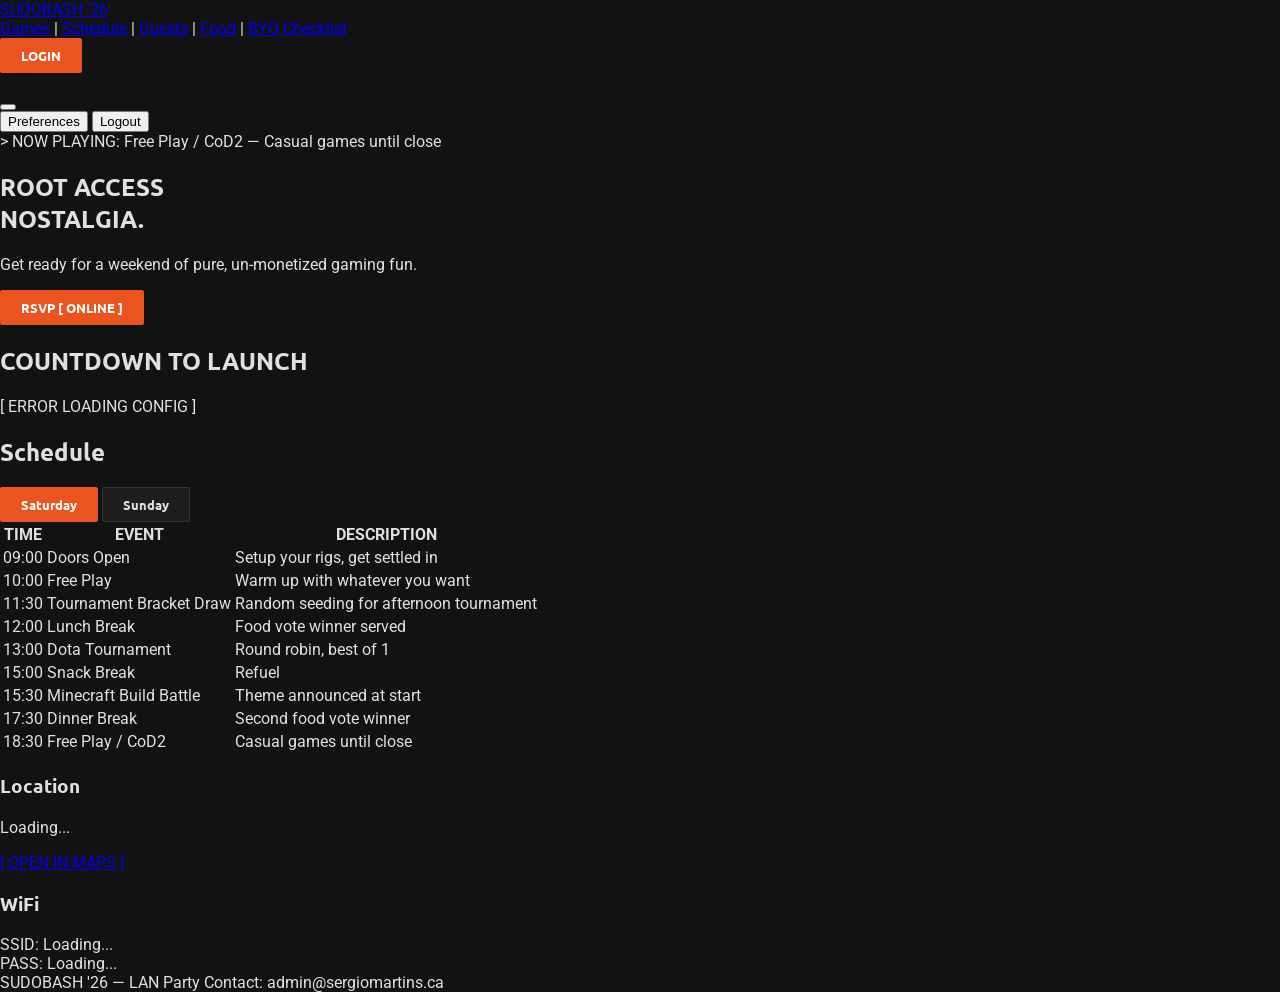
==== pages/index.html @ d046f4af "WIP cleanup" ====
<!DOCTYPE html>
<html lang="en">
<head>
  <meta charset="UTF-8">
  <meta name="viewport" content="width=device-width, initial-scale=1.0">
  <title>SUDOBASH '26</title>
  <!-- Tailwind CDN -->
  <script src="https://cdn.tailwindcss.com"></script>
  <script>
    tailwind.config = {
      theme: {
        extend: {
          colors: {
            'base': '#121212',
            'surface': '#1E1E1E',
            'border-c': '#333333',
            'text-primary': '#E0E0E0',
            'text-muted': '#8A8A8A',
            'accent-orange': '#E95420',
            'accent-blue': '#1793D1',
            'accent-green': '#87A556',
          },
          fontFamily: {
            'ubuntu': ['Ubuntu', 'sans-serif'],
            'roboto': ['Roboto', 'DejaVu Sans', 'sans-serif'],
            'mono': ['Fira Code', 'Liberation Mono', 'monospace'],
          },
          borderRadius: {
            'kit': '2px',
          }
        }
      }
    }
  </script>
  <!-- Line Awesome Icons -->
  <link rel="stylesheet" href="https://maxst.icons8.com/vue-static/lanern/line-awesome/css/line-awesome.min.css">
  <!-- Custom CSS -->
  <link rel="stylesheet" href="/static/css/style.css">
</head>
<body class="bg-base text-text-primary min-h-screen flex flex-col">

  <!-- ===== NAV HEADER ===== -->
  <header class="border-b border-border-c bg-surface">
    <nav class="max-w-7xl mx-auto px-4 h-16 flex items-center justify-between">
      <div class="flex items-center gap-6">
        <a href="/" class="font-ubuntu font-bold text-xl text-accent-orange tracking-wide">SUDOBASH '26</a>
        <div class="hidden md:flex items-center gap-4 text-xl">
          <a href="/games.html" class="hover:text-accent-blue">Games</a>
          <span>|</span>
          <a href="/#schedule" class="hover:text-accent-blue">Schedule</a>
          <span>|</span>
          <a href="/guests.html" class="hover:text-accent-blue">Guests</a>
          <span>|</span>
          <a href="/food.html" class="hover:text-accent-blue">Food</a>
          <span>|</span>
          <a href="/gear.html" class="hover:text-accent-blue">BYO Checklist</a>
        </div>
      </div>
      <div id="nav-auth">
        <!-- JS populates: login button or user info -->
        <button id="nav-login-btn" class="btn btn-primary text-sm" onclick="document.getElementById('login-modal').classList.remove('hidden')">
          LOGIN
        </button>
        <div id="nav-user-info" class="hidden flex items-center gap-3">
          <img id="nav-avatar" src="" alt="" class="w-8 h-8 rounded-kit border border-border-c">
          <span id="nav-handle" class="font-mono text-sm"></span>
          <div class="relative">
            <button id="nav-menu-btn" class="text-text-muted hover:text-text-primary text-sm">
              <i class="las la-chevron-down"></i>
            </button>
            <div id="nav-dropdown" class="hidden absolute right-0 top-8 bg-surface border border-border-c py-1 min-w-[140px] z-50">
              <button id="nav-prefs-btn" class="block w-full text-left px-4 py-2 text-sm hover:bg-base">Preferences</button>
              <button id="nav-logout-btn" class="block w-full text-left px-4 py-2 text-sm hover:bg-base text-accent-orange">Logout</button>
            </div>
          </div>
        </div>
      </div>
    </nav>
  </header>

  <!-- ===== LOGIN MODAL ===== -->
  <div id="login-modal" class="modal-overlay hidden">
    <div class="modal-panel">
      <h2 class="font-ubuntu text-lg mb-4">Login</h2>
      <form id="login-form">
        <div class="mb-3">
          <label class="block text-sm text-text-muted mb-1">Name</label>
          <input type="text" name="name" required autocomplete="name">
        </div>
        <div class="mb-4">
          <label class="block text-sm text-text-muted mb-1">Access Code</label>
          <input type="text" name="access_code" required maxlength="7" autocomplete="off" class="font-mono tracking-widest uppercase">
        </div>
        <div id="login-error" class="text-accent-orange text-sm mb-3 hidden"></div>
        <div class="flex gap-3">
          <button type="submit" class="btn btn-primary flex-1">LOGIN</button>
          <button type="button" class="btn btn-secondary" onclick="document.getElementById('login-modal').classList.add('hidden')">Cancel</button>
        </div>
      </form>
    </div>
  </div>

  <!-- ===== PREFERENCES MODAL ===== -->
  <div id="prefs-modal" class="modal-overlay hidden">
    <div class="modal-panel max-w-lg">
      <h2 class="font-ubuntu text-lg mb-4">Your Preferences</h2>
      <form id="prefs-form">
        <div class="mb-3">
          <label class="block text-sm text-text-muted mb-1">Handle</label>
          <input type="text" name="handle" placeholder="Your display name">
        </div>
        <div class="mb-3">
          <label class="block text-sm text-text-muted mb-1">Avatar</label>
          <div id="avatar-picker" class="grid grid-cols-6 gap-2">
            <!-- JS populates avatar options -->
          </div>
          <input type="hidden" name="avatar">
        </div>
        <div class="mb-3">
          <label class="block text-sm text-text-muted mb-1">Operating System</label>
          <input type="text" name="os" placeholder="e.g. Arch btw">
        </div>
        <div class="mb-3">
          <label class="block text-sm text-text-muted mb-1">Days Attending</label>
          <div class="flex gap-4">
            <label class="flex items-center gap-2"><input type="radio" name="days_attending" value="saturday"> Saturday</label>
            <label class="flex items-center gap-2"><input type="radio" name="days_attending" value="sunday"> Sunday</label>
            <label class="flex items-center gap-2"><input type="radio" name="days_attending" value="both"> Both</label>
          </div>
        </div>
        <div class="mb-3">
          <label class="block text-sm text-text-muted mb-1">Skill Level</label>
          <select name="skill_level">
            <option value="">-- Select --</option>
            <option value="casual">Casual</option>
            <option value="intermediate">Intermediate</option>
            <option value="competitive">Competitive</option>
          </select>
        </div>
        <div class="mb-4">
          <label class="block text-sm text-text-muted mb-1">Snack Contribution</label>
          <input type="text" name="snack_contribution" placeholder="Bringing any snacks?">
        </div>
        <div class="flex gap-3">
          <button type="submit" class="btn btn-primary flex-1">Save</button>
          <button type="button" class="btn btn-secondary" onclick="document.getElementById('prefs-modal').classList.add('hidden')">Cancel</button>
        </div>
      </form>
    </div>
  </div>

  <!-- ===== MAIN CONTENT ===== -->
  <main class="flex-1">
    <!-- NOW PLAYING BANNER -->
    <div id="now-playing" class="hidden max-w-7xl mx-auto px-4 mt-4"></div>

    <!-- HERO SECTION -->
    <section class="relative overflow-hidden border-b border-border-c">
      <div class="absolute inset-0 bg-cover bg-center opacity-30" style="background-image: url('/static/img/splash.png')"></div>
      <div class="relative max-w-7xl mx-auto px-4 py-20 md:py-32">
        <h1 class="font-ubuntu text-5xl md:text-7xl font-bold leading-tight">
          ROOT ACCESS<br>
          <span class="text-accent-orange">NOSTALGIA.</span>
        </h1>
        <p class="mt-4 text-lg text-text-muted max-w-lg">
          Get ready for a weekend of pure, un-monetized gaming fun.
        </p>
        <button id="hero-rsvp-btn" class="btn btn-primary text-lg mt-6 px-8 py-3">
          RSVP [ ONLINE ]
        </button>
      </div>
    </section>

    <!-- COUNTDOWN -->
    <section class="py-10 border-b border-border-c">
      <div class="max-w-7xl mx-auto px-4 text-center">
        <h2 class="font-mono text-text-muted text-sm mb-4 tracking-widest">COUNTDOWN TO LAUNCH</h2>
        <div id="countdown" class="font-mono text-3xl text-text-muted">Loading...</div>
      </div>
    </section>

    <!-- SCHEDULE -->
    <section id="schedule-section" class="py-10 border-b border-border-c">
      <div class="max-w-7xl mx-auto px-4">
        <h2 class="font-ubuntu text-2xl font-bold mb-6">
          <i class="las la-calendar-alt text-accent-blue"></i> Schedule
        </h2>
        <div id="schedule"></div>
      </div>
    </section>

    <!-- EVENT DETAILS -->
    <section class="py-10">
      <div class="max-w-7xl mx-auto px-4 grid md:grid-cols-2 gap-6">
        <!-- Location Card -->
        <div class="border border-border-c bg-surface p-6 rounded-kit">
          <h3 class="font-ubuntu text-lg font-bold mb-3">
            <i class="las la-map-marker text-accent-orange"></i> Location
          </h3>
          <p id="event-address" class="text-text-muted mb-3">Loading...</p>
          <a id="event-maps-link" href="#" target="_blank" class="text-accent-blue hover:underline font-mono text-sm">
            [ OPEN IN MAPS ]
          </a>
        </div>

        <!-- WiFi Card -->
        <div class="border border-border-c bg-surface p-6 rounded-kit">
          <h3 class="font-ubuntu text-lg font-bold mb-3">
            <i class="las la-wifi text-accent-green"></i> WiFi
          </h3>
          <div class="font-mono">
            <div class="mb-2">
              <span class="text-text-muted text-sm">SSID:</span>
              <span id="wifi-ssid" class="ml-2 text-accent-green">Loading...</span>
            </div>
            <div>
              <span class="text-text-muted text-sm">PASS:</span>
              <span id="wifi-password" class="ml-2 text-text-primary">Loading...</span>
            </div>
          </div>
        </div>
      </div>
    </section>
  </main>

  <!-- ===== FOOTER ===== -->
  <footer class="border-t border-border-c bg-surface py-6 mt-auto">
    <div class="max-w-7xl mx-auto px-4 flex justify-between text-text-muted text-sm font-mono">
      <span>SUDOBASH '26 — LAN Party</span>
      <span>Contact: admin@sergiomartins.ca</span>
    </div>
  </footer>

  <!-- JS Modules -->
  <script type="module" src="/static/js/app.mjs"></script>
  <script type="module">
    import { initCountdown } from '/static/js/countdown.mjs';
    import { initSchedule, initNowPlaying } from '/static/js/schedule.mjs';
    import { api } from '/static/js/api.mjs';
    import { isLoggedIn } from '/static/js/app.mjs';
    import { openPreferencesModal } from '/static/js/preferences.mjs';

    document.addEventListener('DOMContentLoaded', async () => {
      initCountdown();
      initSchedule();
      initNowPlaying();

      // Load event details into the cards
      try {
        const config = await api.config();
        document.getElementById('event-address').textContent = config.address;
        const mapsLink = document.getElementById('event-maps-link');
        mapsLink.href = config.maps_link;
        document.getElementById('wifi-ssid').textContent = config.wifi_ssid;
        document.getElementById('wifi-password').textContent = config.wifi_password;
      } catch (err) {
        console.error('Failed to load config:', err);
      }

      // Hero RSVP button
      const rsvpBtn = document.getElementById('hero-rsvp-btn');
      if (rsvpBtn) {
        rsvpBtn.addEventListener('click', () => {
          if (isLoggedIn()) {
            openPreferencesModal();
          } else {
            document.getElementById('login-modal').classList.remove('hidden');
          }
        });
      }
    });
  </script>
</body>
</html>
---- static/css/style.css ----
/*
  Custom overrides on top of Tailwind CDN.
  Design kit: design-kit.md
*/

/* Import Google Fonts */
@import url('https://fonts.googleapis.com/css2?family=Ubuntu:wght@400;700&family=Roboto:wght@400;500&family=Fira+Code:wght@400;500&display=swap');

/* Custom properties for design-kit colors */
:root {
  --bg-base: #121212;
  --bg-surface: #1E1E1E;
  --border: #333333;
  --text-primary: #E0E0E0;
  --text-muted: #8A8A8A;
  --accent-orange: #E95420;
  --accent-blue: #1793D1;
  --accent-green: #87A556;
}

body {
  font-family: 'Roboto', 'DejaVu Sans', sans-serif;
  background-color: var(--bg-base);
  color: var(--text-primary);
  margin: 0;
  min-height: 100vh;
}

h1, h2, h3, h4, h5, h6 {
  font-family: 'Ubuntu', sans-serif;
  font-weight: 700;
}

code, .mono {
  font-family: 'Fira Code', 'Liberation Mono', monospace;
}

/* Modal overlay */
.modal-overlay {
  position: fixed;
  inset: 0;
  background: rgba(0, 0, 0, 0.85);
  display: flex;
  align-items: center;
  justify-content: center;
  z-index: 100;
}

.modal-overlay.hidden {
  display: none;
}

.modal-panel {
  background: var(--bg-surface);
  border: 1px solid var(--border);
  padding: 2rem;
  width: 100%;
  max-width: 28rem;
  border-radius: 2px;
}

/* Status badges */
.badge {
  font-family: 'Fira Code', monospace;
  font-size: 0.75rem;
  padding: 0.125rem 0.5rem;
  border: 1px solid var(--border);
  border-radius: 1px;
}

.badge-green { color: var(--accent-green); border-color: var(--accent-green); }
.badge-orange { color: var(--accent-orange); border-color: var(--accent-orange); }
.badge-blue { color: var(--accent-blue); border-color: var(--accent-blue); }

/* Form inputs */
input[type="text"],
input[type="password"],
select,
textarea {
  background: var(--bg-base);
  border: 1px solid var(--border);
  color: var(--text-primary);
  padding: 0.5rem 0.75rem;
  border-radius: 2px;
  width: 100%;
  font-family: 'Roboto', sans-serif;
}

input:focus, select:focus, textarea:focus {
  outline: none;
  border-color: var(--accent-blue);
}

/* Buttons */
.btn {
  padding: 0.5rem 1.25rem;
  border: 1px solid var(--border);
  border-radius: 2px;
  font-family: 'Ubuntu', sans-serif;
  font-weight: 700;
  cursor: pointer;
  transition: background 0.15s;
}

.btn-primary {
  background: var(--accent-orange);
  color: #fff;
  border-color: var(--accent-orange);
}

.btn-primary:hover {
  background: #d14810;
}

.btn-secondary {
  background: var(--bg-surface);
  color: var(--text-primary);
}

.btn-secondary:hover {
  background: var(--border);
}
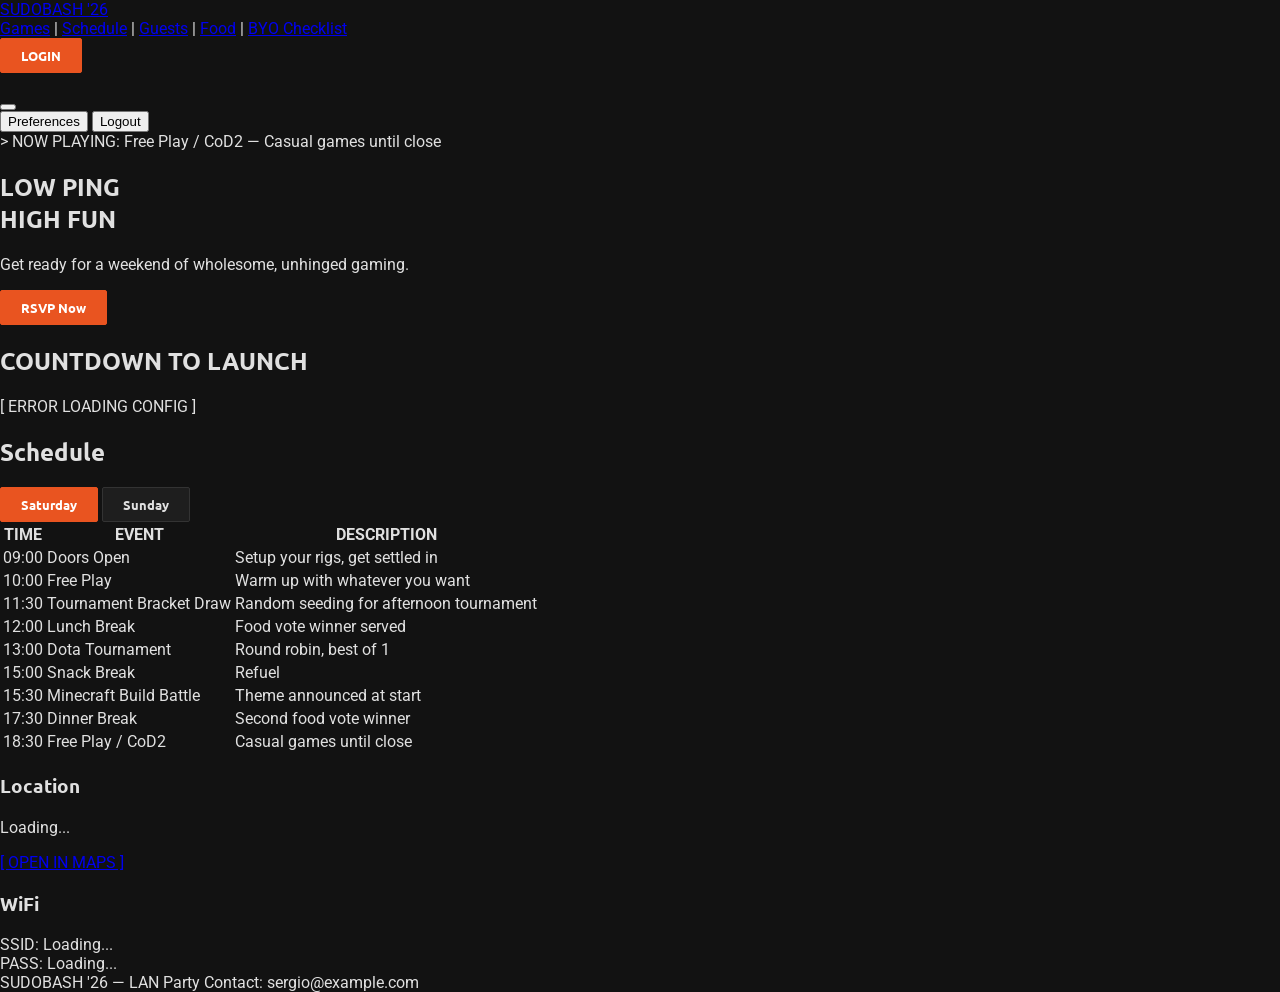
==== commit 2f2604cb: "PoC nav on index.html. Cleanups" ====
--- a/pages/index.html
+++ b/pages/index.html
@@ -43,17 +43,17 @@
   <header class="border-b border-border-c bg-surface">
     <nav class="max-w-7xl mx-auto px-4 h-16 flex items-center justify-between">
       <div class="flex items-center gap-6">
-        <a href="/" class="font-ubuntu font-bold text-xl text-accent-orange tracking-wide">SUDOBASH '26</a>
+        <a href="/" class="font-ubuntu font-bold text-xl text-accent-orange tracking-wide hitbox-4">SUDOBASH '26</a>
         <div class="hidden md:flex items-center gap-4 text-xl">
-          <a href="/games.html" class="hover:text-accent-blue">Games</a>
-          <span>|</span>
-          <a href="/#schedule" class="hover:text-accent-blue">Schedule</a>
-          <span>|</span>
-          <a href="/guests.html" class="hover:text-accent-blue">Guests</a>
-          <span>|</span>
-          <a href="/food.html" class="hover:text-accent-blue">Food</a>
-          <span>|</span>
-          <a href="/gear.html" class="hover:text-accent-blue">BYO Checklist</a>
+          <a href="/games.html" class="hover:text-accent-blue hitbox-4">Games</a>
+          <span>|</span>
+          <a href="/#schedule" class="hover:text-accent-blue hitbox-4">Schedule</a>
+          <span>|</span>
+          <a href="/guests.html" class="hover:text-accent-blue hitbox-4">Guests</a>
+          <span>|</span>
+          <a href="/food.html" class="hover:text-accent-blue hitbox-4">Food</a>
+          <span>|</span>
+          <a href="/gear.html" class="hover:text-accent-blue hitbox-4">BYO Checklist</a>
         </div>
       </div>
       <div id="nav-auth">
@@ -159,14 +159,14 @@
       <div class="absolute inset-0 bg-cover bg-center opacity-30" style="background-image: url('/static/img/splash.png')"></div>
       <div class="relative max-w-7xl mx-auto px-4 py-20 md:py-32">
         <h1 class="font-ubuntu text-5xl md:text-7xl font-bold leading-tight">
-          ROOT ACCESS<br>
-          <span class="text-accent-orange">NOSTALGIA.</span>
+          LOW PING<br>
+          <span class="text-accent-orange">HIGH FUN</span>
         </h1>
         <p class="mt-4 text-lg text-text-muted max-w-lg">
-          Get ready for a weekend of pure, un-monetized gaming fun.
+          Get ready for a weekend of wholesome, unhinged gaming.
         </p>
         <button id="hero-rsvp-btn" class="btn btn-primary text-lg mt-6 px-8 py-3">
-          RSVP [ ONLINE ]
+          RSVP Now
         </button>
       </div>
     </section>
@@ -227,7 +227,7 @@
   <footer class="border-t border-border-c bg-surface py-6 mt-auto">
     <div class="max-w-7xl mx-auto px-4 flex justify-between text-text-muted text-sm font-mono">
       <span>SUDOBASH '26 — LAN Party</span>
-      <span>Contact: admin@sergiomartins.ca</span>
+      <span>Contact: sergio@example.com</span>
     </div>
   </footer>
 
--- a/static/css/style.css
+++ b/static/css/style.css
@@ -120,3 +120,8 @@
 .btn-secondary:hover {
   background: var(--border);
 }
+
+.hitbox-4 {
+  padding: 1rem;
+  margin: -1rem;
+}
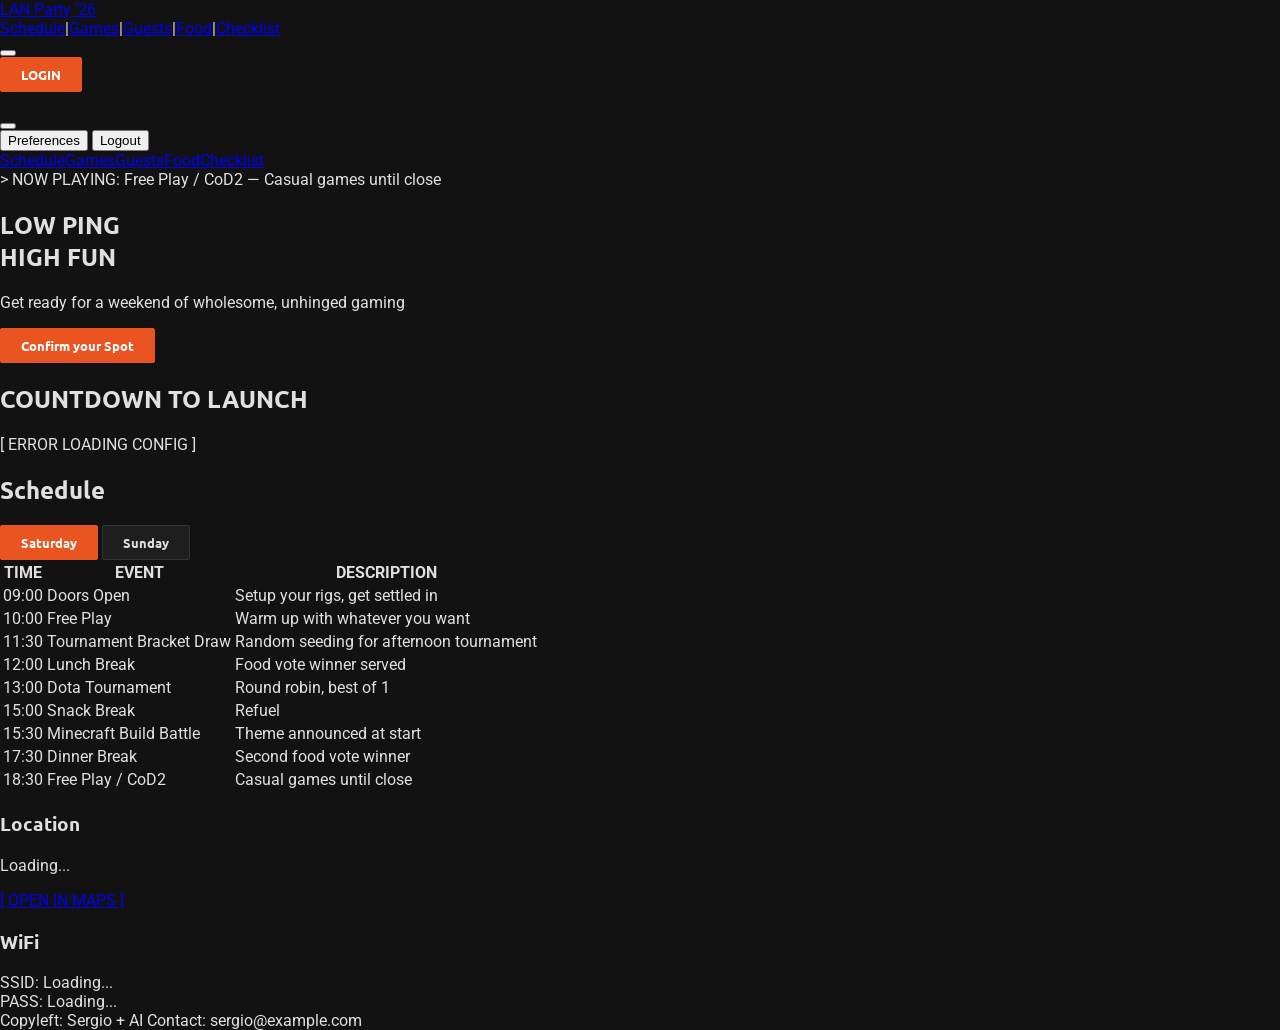
==== commit 46c40a9a: "Common nav component. Fun tweaks" ====
--- a/pages/index.html
+++ b/pages/index.html
@@ -39,44 +39,7 @@
 </head>
 <body class="bg-base text-text-primary min-h-screen flex flex-col">
 
-  <!-- ===== NAV HEADER ===== -->
-  <header class="border-b border-border-c bg-surface">
-    <nav class="max-w-7xl mx-auto px-4 h-16 flex items-center justify-between">
-      <div class="flex items-center gap-6">
-        <a href="/" class="font-ubuntu font-bold text-xl text-accent-orange tracking-wide hitbox-4">SUDOBASH '26</a>
-        <div class="hidden md:flex items-center gap-4 text-xl">
-          <a href="/games.html" class="hover:text-accent-blue hitbox-4">Games</a>
-          <span>|</span>
-          <a href="/#schedule" class="hover:text-accent-blue hitbox-4">Schedule</a>
-          <span>|</span>
-          <a href="/guests.html" class="hover:text-accent-blue hitbox-4">Guests</a>
-          <span>|</span>
-          <a href="/food.html" class="hover:text-accent-blue hitbox-4">Food</a>
-          <span>|</span>
-          <a href="/gear.html" class="hover:text-accent-blue hitbox-4">BYO Checklist</a>
-        </div>
-      </div>
-      <div id="nav-auth">
-        <!-- JS populates: login button or user info -->
-        <button id="nav-login-btn" class="btn btn-primary text-sm" onclick="document.getElementById('login-modal').classList.remove('hidden')">
-          LOGIN
-        </button>
-        <div id="nav-user-info" class="hidden flex items-center gap-3">
-          <img id="nav-avatar" src="" alt="" class="w-8 h-8 rounded-kit border border-border-c">
-          <span id="nav-handle" class="font-mono text-sm"></span>
-          <div class="relative">
-            <button id="nav-menu-btn" class="text-text-muted hover:text-text-primary text-sm">
-              <i class="las la-chevron-down"></i>
-            </button>
-            <div id="nav-dropdown" class="hidden absolute right-0 top-8 bg-surface border border-border-c py-1 min-w-[140px] z-50">
-              <button id="nav-prefs-btn" class="block w-full text-left px-4 py-2 text-sm hover:bg-base">Preferences</button>
-              <button id="nav-logout-btn" class="block w-full text-left px-4 py-2 text-sm hover:bg-base text-accent-orange">Logout</button>
-            </div>
-          </div>
-        </div>
-      </div>
-    </nav>
-  </header>
+  <nav-bar current-page="home"></nav-bar>
 
   <!-- ===== LOGIN MODAL ===== -->
   <div id="login-modal" class="modal-overlay hidden">
@@ -163,10 +126,10 @@
           <span class="text-accent-orange">HIGH FUN</span>
         </h1>
         <p class="mt-4 text-lg text-text-muted max-w-lg">
-          Get ready for a weekend of wholesome, unhinged gaming.
+          Get ready for a weekend of wholesome, unhinged gaming
         </p>
-        <button id="hero-rsvp-btn" class="btn btn-primary text-lg mt-6 px-8 py-3">
-          RSVP Now
+        <button id="hero-rsvp-btn" class="btn btn-primary text-lg mt-6 px-6 py-3">
+          Confirm your Spot
         </button>
       </div>
     </section>
@@ -226,12 +189,13 @@
   <!-- ===== FOOTER ===== -->
   <footer class="border-t border-border-c bg-surface py-6 mt-auto">
     <div class="max-w-7xl mx-auto px-4 flex justify-between text-text-muted text-sm font-mono">
-      <span>SUDOBASH '26 — LAN Party</span>
+      <span>Copyleft: Sergio + AI</span>
       <span>Contact: sergio@example.com</span>
     </div>
   </footer>
 
   <!-- JS Modules -->
+  <script type="module" src="/static/js/nav.mjs"></script>
   <script type="module" src="/static/js/app.mjs"></script>
   <script type="module">
     import { initCountdown } from '/static/js/countdown.mjs';
--- a/static/css/style.css
+++ b/static/css/style.css
@@ -125,3 +125,7 @@
   padding: 1rem;
   margin: -1rem;
 }
+
+html {
+    scroll-behavior: smooth;
+}
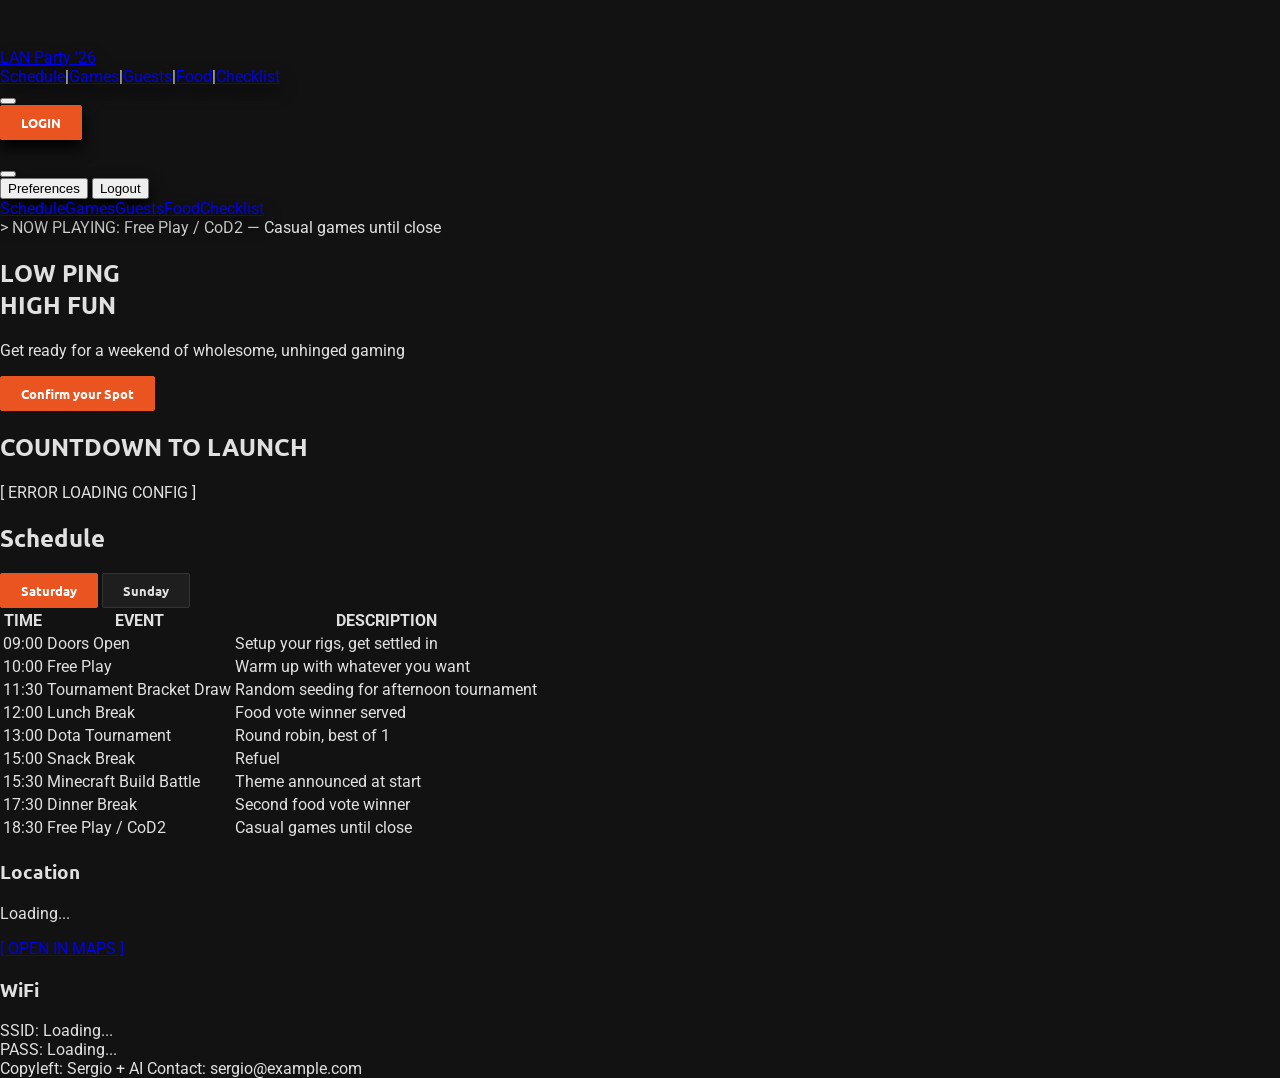
==== commit a73176d7: "retro game on splash image" ====
--- a/pages/index.html
+++ b/pages/index.html
@@ -119,7 +119,7 @@
 
     <!-- HERO SECTION -->
     <section class="relative overflow-hidden border-b border-border-c">
-      <div class="absolute inset-0 bg-cover bg-center opacity-30" style="background-image: url('/static/img/splash.png')"></div>
+      <div class="absolute inset-0 bg-cover bg-center opacity-30" style="background-image: url('/static/img/wc3_sc2.png')"></div>
       <div class="relative max-w-7xl mx-auto px-4 py-20 md:py-32">
         <h1 class="font-ubuntu text-5xl md:text-7xl font-bold leading-tight">
           LOW PING<br>
--- a/static/css/style.css
+++ b/static/css/style.css
@@ -128,4 +128,10 @@
 
 html {
     scroll-behavior: smooth;
+    /* Compensate for sticky header (which "floats" - it reserves no space) */
+    margin-top: 3em;
 }
+
+header {
+  filter: drop-shadow(0px 8px 8px black);
+}
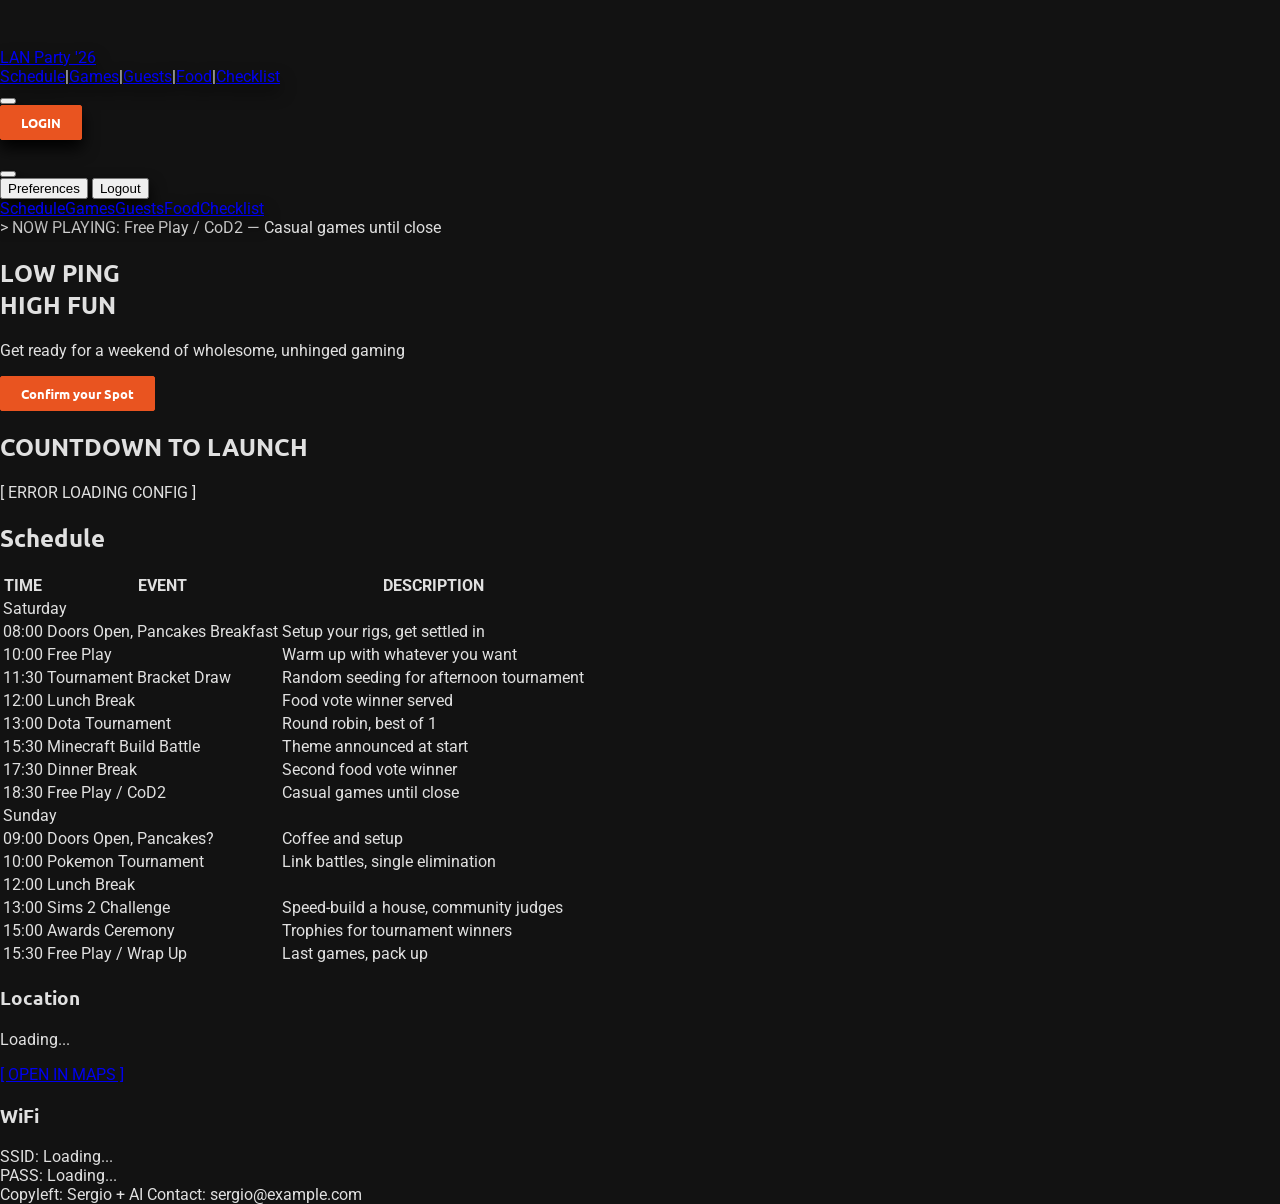
==== commit d0730c57: "Improve schedule" ====
--- a/pages/index.html
+++ b/pages/index.html
@@ -145,9 +145,9 @@
     <!-- SCHEDULE -->
     <section id="schedule-section" class="py-10 border-b border-border-c">
       <div class="max-w-7xl mx-auto px-4">
-        <h2 class="font-ubuntu text-2xl font-bold mb-6">
+        <h1 class="font-ubuntu text-4xl font-bold mb-6">
           <i class="las la-calendar-alt text-accent-blue"></i> Schedule
-        </h2>
+        </h1>
         <div id="schedule"></div>
       </div>
     </section>
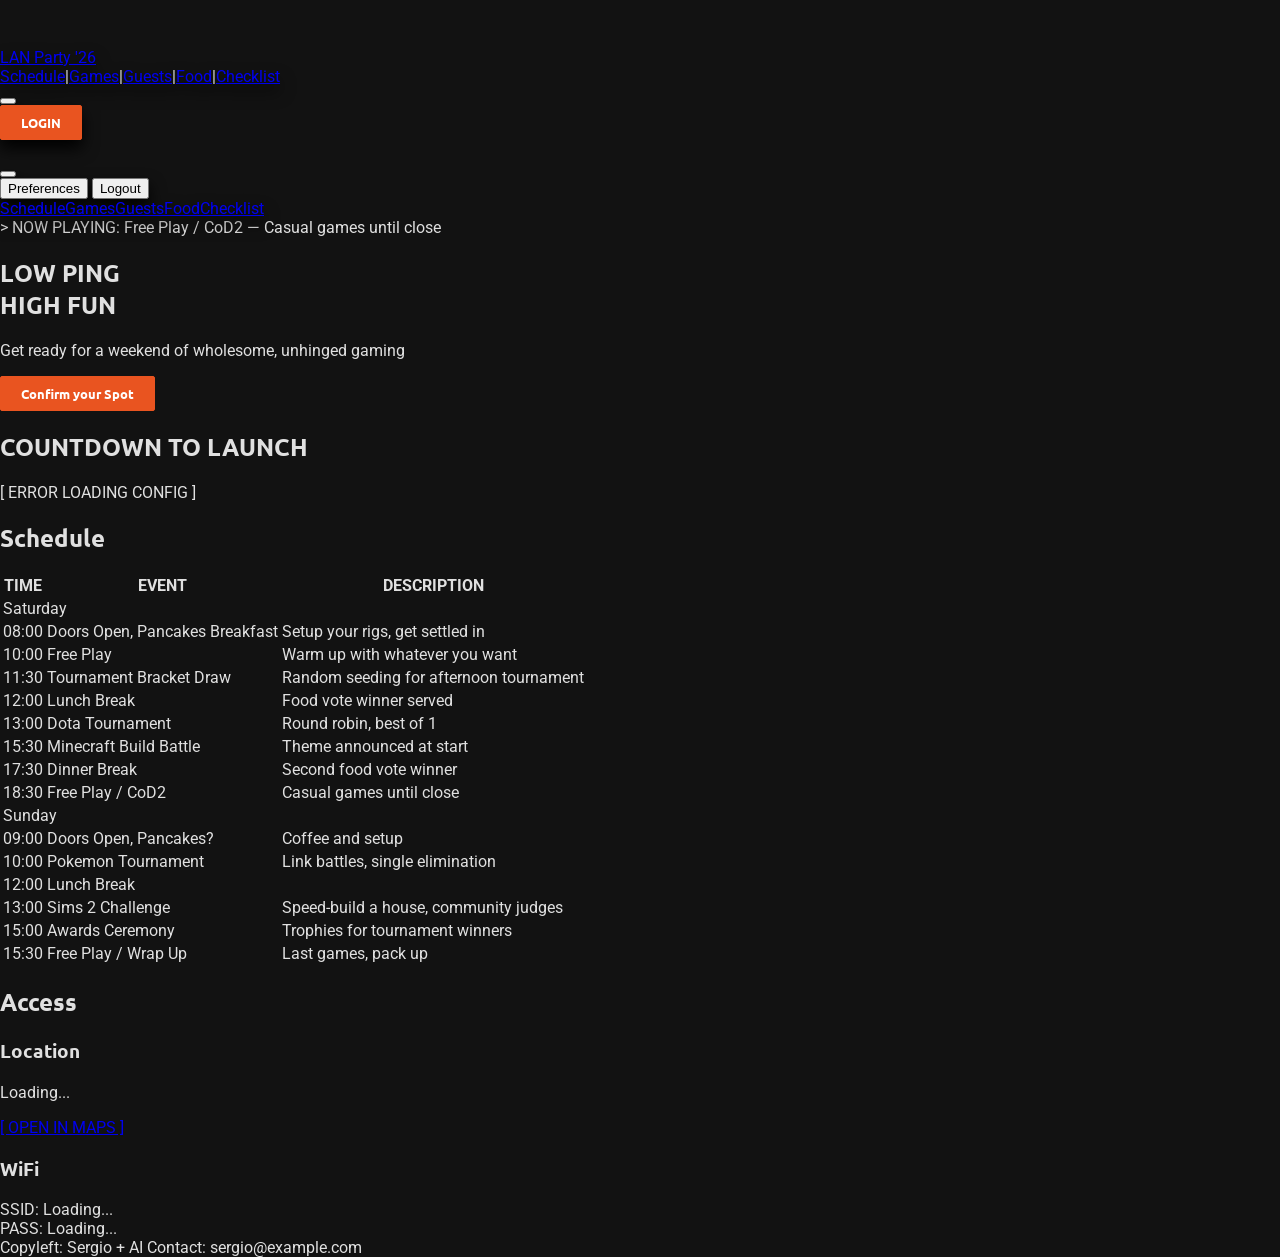
==== commit 2818d2ec: "Access section. Cleanup" ====
--- a/pages/index.html
+++ b/pages/index.html
@@ -146,7 +146,7 @@
     <section id="schedule-section" class="py-10 border-b border-border-c">
       <div class="max-w-7xl mx-auto px-4">
         <h1 class="font-ubuntu text-4xl font-bold mb-6">
-          <i class="las la-calendar-alt text-accent-blue"></i> Schedule
+          <i class="las la-calendar-alt "></i>Schedule
         </h1>
         <div id="schedule"></div>
       </div>
@@ -155,13 +155,17 @@
     <!-- EVENT DETAILS -->
     <section class="py-10">
       <div class="max-w-7xl mx-auto px-4 grid md:grid-cols-2 gap-6">
+        <h1 class="font-ubuntu text-4xl font-bold mb-6 w-full md:col-span-2">
+          <i class="las la-calendar-alt "></i>Access
+        </h1>
+
         <!-- Location Card -->
         <div class="border border-border-c bg-surface p-6 rounded-kit">
           <h3 class="font-ubuntu text-lg font-bold mb-3">
-            <i class="las la-map-marker text-accent-orange"></i> Location
+            <i class="las la-map-marker text-accent-orange"></i>Location
           </h3>
           <p id="event-address" class="text-text-muted mb-3">Loading...</p>
-          <a id="event-maps-link" href="#" target="_blank" class="text-accent-blue hover:underline font-mono text-sm">
+          <a id="event-maps-link" href="#" target="_blank" class=" hover:underline font-mono text-sm">
             [ OPEN IN MAPS ]
           </a>
         </div>
@@ -169,7 +173,7 @@
         <!-- WiFi Card -->
         <div class="border border-border-c bg-surface p-6 rounded-kit">
           <h3 class="font-ubuntu text-lg font-bold mb-3">
-            <i class="las la-wifi text-accent-green"></i> WiFi
+            <i class="las la-wifi text-accent-green"></i>WiFi
           </h3>
           <div class="font-mono">
             <div class="mb-2">
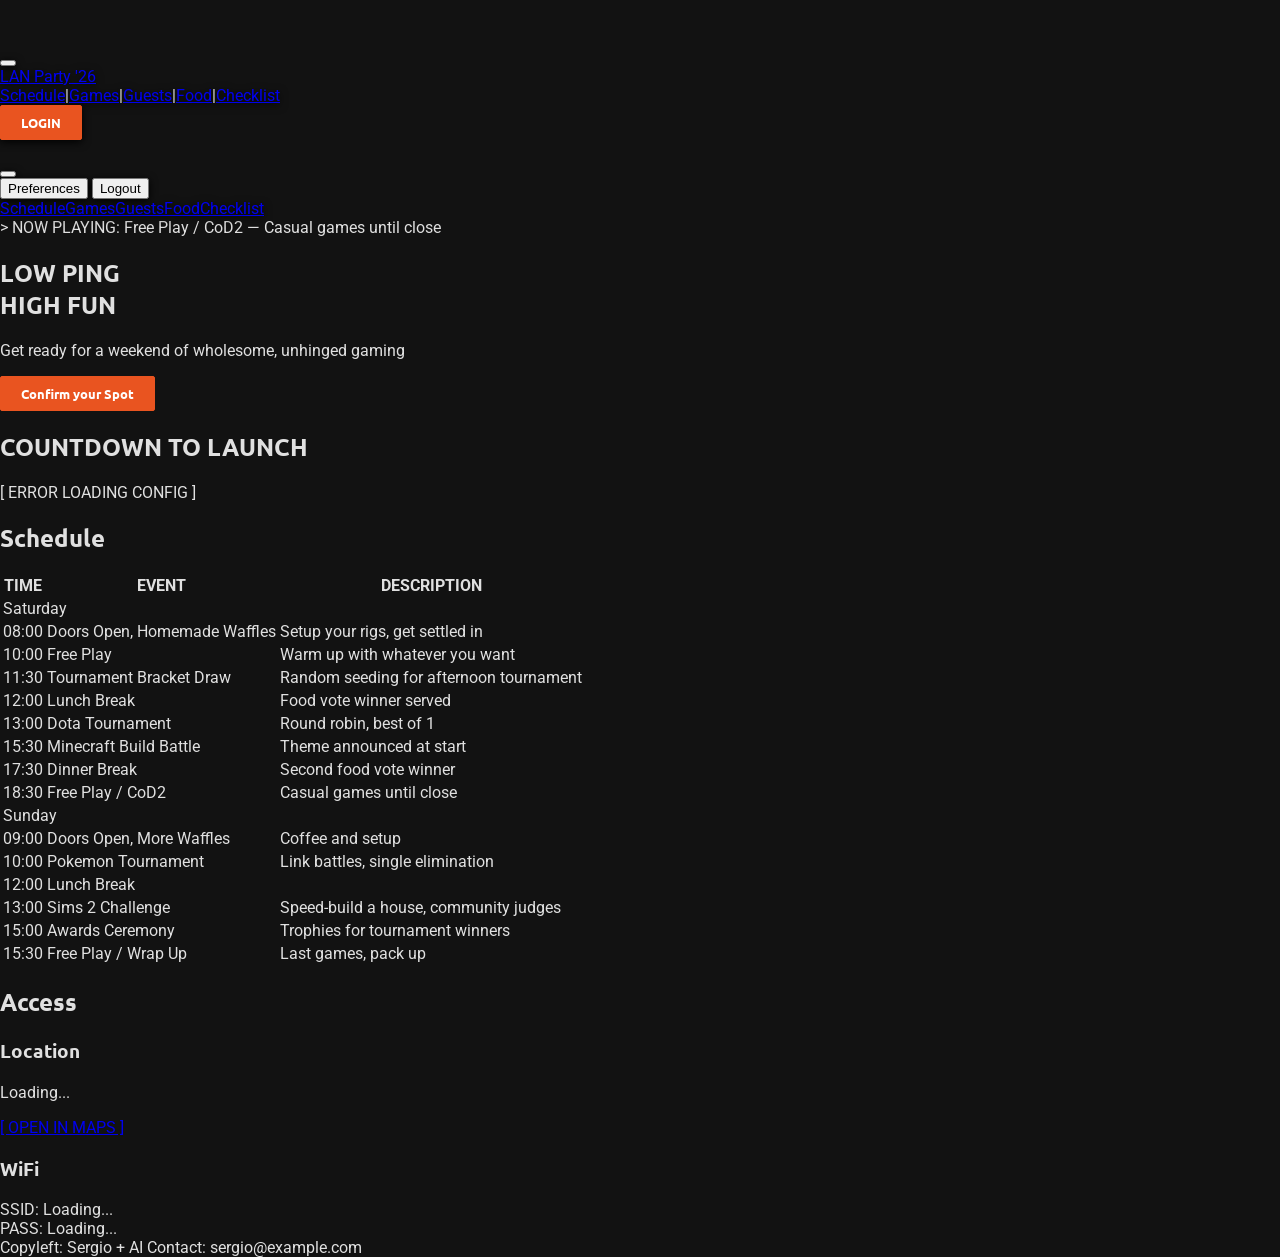
==== commit 7a263683: "Lots of updates!" ====
--- a/pages/index.html
+++ b/pages/index.html
@@ -33,7 +33,7 @@
     }
   </script>
   <!-- Line Awesome Icons -->
-  <link rel="stylesheet" href="https://maxst.icons8.com/vue-static/lanern/line-awesome/css/line-awesome.min.css">
+  <link rel="stylesheet" href="https://cdnjs.cloudflare.com/ajax/libs/line-awesome/1.3.0/line-awesome/css/line-awesome.min.css">
   <!-- Custom CSS -->
   <link rel="stylesheet" href="/static/css/style.css">
 </head>
@@ -146,7 +146,7 @@
     <section id="schedule-section" class="py-10 border-b border-border-c">
       <div class="max-w-7xl mx-auto px-4">
         <h1 class="font-ubuntu text-4xl font-bold mb-6">
-          <i class="las la-calendar-alt "></i>Schedule
+          <i class="las la-calendar-alt "></i> Schedule
         </h1>
         <div id="schedule"></div>
       </div>
@@ -156,7 +156,7 @@
     <section class="py-10">
       <div class="max-w-7xl mx-auto px-4 grid md:grid-cols-2 gap-6">
         <h1 class="font-ubuntu text-4xl font-bold mb-6 w-full md:col-span-2">
-          <i class="las la-calendar-alt "></i>Access
+          <i class="las la-calendar-alt "></i> Access
         </h1>
 
         <!-- Location Card -->
--- a/static/css/style.css
+++ b/static/css/style.css
@@ -133,5 +133,5 @@
 }
 
 header {
-  filter: drop-shadow(0px 8px 8px black);
+  filter: drop-shadow(0px 2px 4px black);
 }
